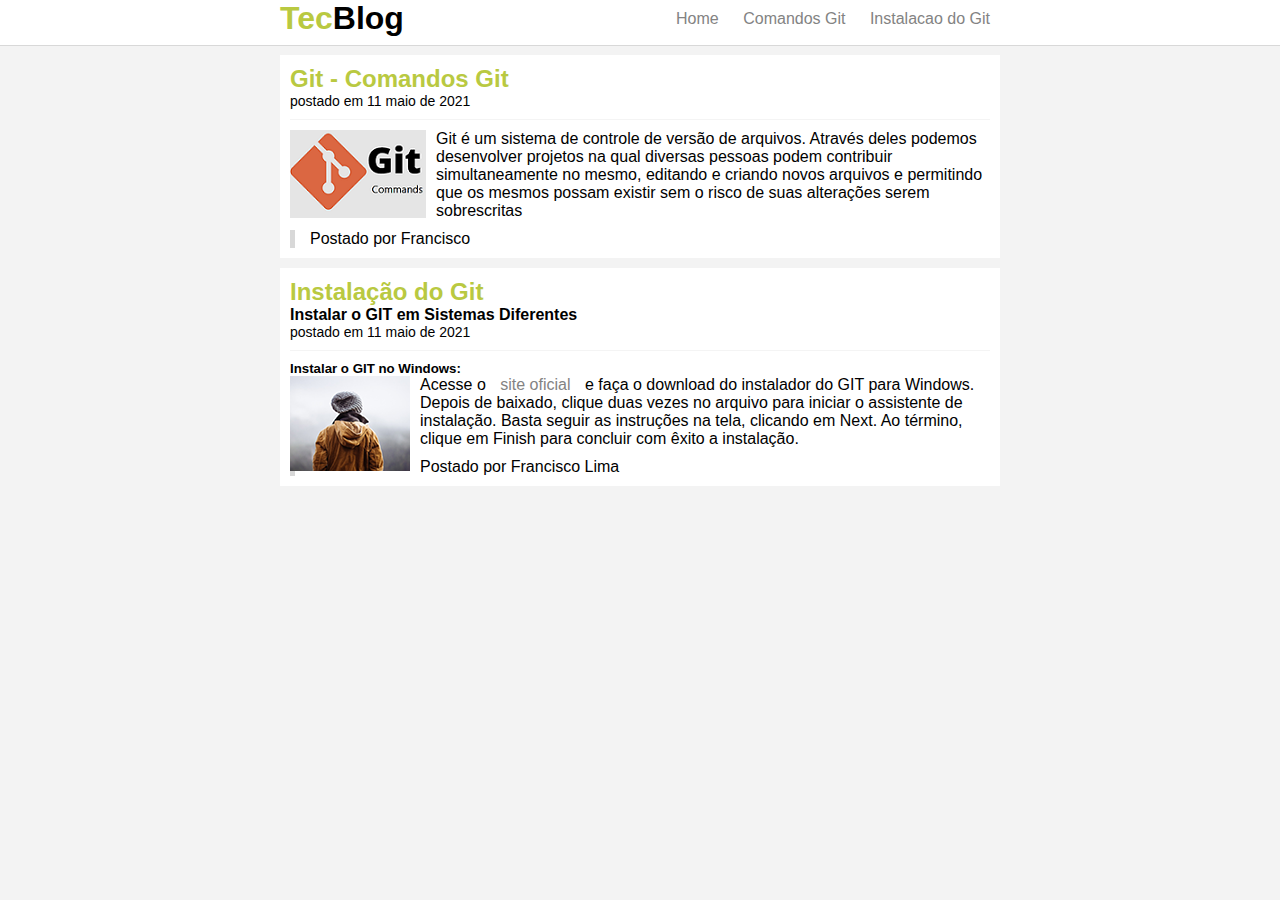
==== Git_Web_Html/index.html @ 03d32123 "Projeto Git em HTML" ====
<!DOCTYPE html>
<html>

<head>
    <title>TecBlog - O seu Blog de tecnologia</title>
    <meta charset="utf-8" />
    <link rel="stylesheet" type="text/css" href="css/estilo.css" />

</head>

<body>
    <div id="navegacao">
        <div id="area">
            <h1 id="logo"><span class="verde">Tec</span>Blog</h1>
            <div id="menu">
                <a href="index.html">Home</a>
                <a href="comandos.html">Comandos Git</a>
                <a href="Instalacao.html">Instalacao do Git</a>
            </div>
        </div>
    </div>
    <div id="area-principal">
        <div id="postagem">
            <h2>Git - Comandos Git</h2>
            <span class="data-postagem">postado em 11 maio de 2021</span>
            <img class="img-postagem" src="img/comandos-git.png" alt="">
            <p>
                Git é um sistema de controle de versão de arquivos. Através deles podemos desenvolver projetos na qual diversas pessoas podem contribuir simultaneamente no mesmo, editando e criando novos arquivos e permitindo que os mesmos possam existir sem o risco
                de suas alterações serem sobrescritas
            </p>
            <span class="postado">Postado por Francisco</span>
        </div>

        <div id="postagem">
            <h2>Instalação do Git</h2>
            <h4>Instalar o GIT em Sistemas Diferentes</h4>

            <span class="data-postagem">postado em 11 maio de 2021</span>
            <h5>Instalar o GIT no Windows:</h5>
            <img class="img-postagem" src="img/imagem2.png" alt="">
            <p>
                Acesse o
                <a href="https://gitforwindows.org/">site oficial </a>e faça o download do instalador do GIT para Windows. Depois de baixado, clique duas vezes no arquivo para iniciar o assistente de instalação. Basta seguir as instruções na tela, clicando
                em Next. Ao término, clique em Finish para concluir com êxito a instalação.
            </p>
            <span class="postado">Postado por Francisco Lima</span>
        </div>


    </div>

</body>

</html>
---- Git_Web_Html/css/estilo.css ----
/*Limpar as formatacões*/
    
    * {
        margin: 0;
        padding: 0;
    }
    /*Ids*/
    
    body {
        font-size: 16px;
        font-family: 'Trebuchet MS', 'Lucida Sans Unicode', 'Lucida Grande', 'Lucida Sans', Arial, sans-serif;
        background: #f3f3f3;
    }
    
    #navegacao {
        background: #fff;
        border-bottom: 1px solid #d8d8d8;
        height: 45px;
        position: fixed;
        width: 100%;
        top: 0;
    }
    
    #area {
        width: 720px;
        margin: 0 auto;
    }
    
    #area-principal {
        width: 720px;
        margin: 55px auto 10px auto;
    }
    
    #logo {
        float: left;
    }
    
    #menu {
        float: right;
        padding: 10px 0;
    }
    /*********************************************************
*********************Formatação de menu******************/
    /*Links não visitados*/
    
    a {
        text-decoration: none;
        padding: 5px 10px;
    }
    
    a:link {
        color: #838383;
    }
    /*Links visitados*/
    
    a:visited {
        color: #838383;
    }
    /*Links hover*/
    
    a:hover {
        color: #fff;
        background: #b9c941;
    }
    /*Links active*/
    /*Classes*/
    
    .verde {
        color: #b9c941;
    }
    
    .data-postagem {
        font-size: 14px;
        border-bottom: 1px solid #f4f4f4;
        display: block;
        padding-bottom: 10px;
        margin-bottom: 10px;
    }
    
    #postagem {
        background: #fff;
        padding: 10px;
        margin-bottom: 10px;
    }
    
    h2 {
        color: #b9c941;
    }
    
    .img-postagem {
        float: left;
        margin: 0 10px 10px 0;
    }
    
    .postado {
        border-left: 5px solid #d8d8d8;
        padding-left: 15px;
        display: block;
        margin-top: 10px;
    }
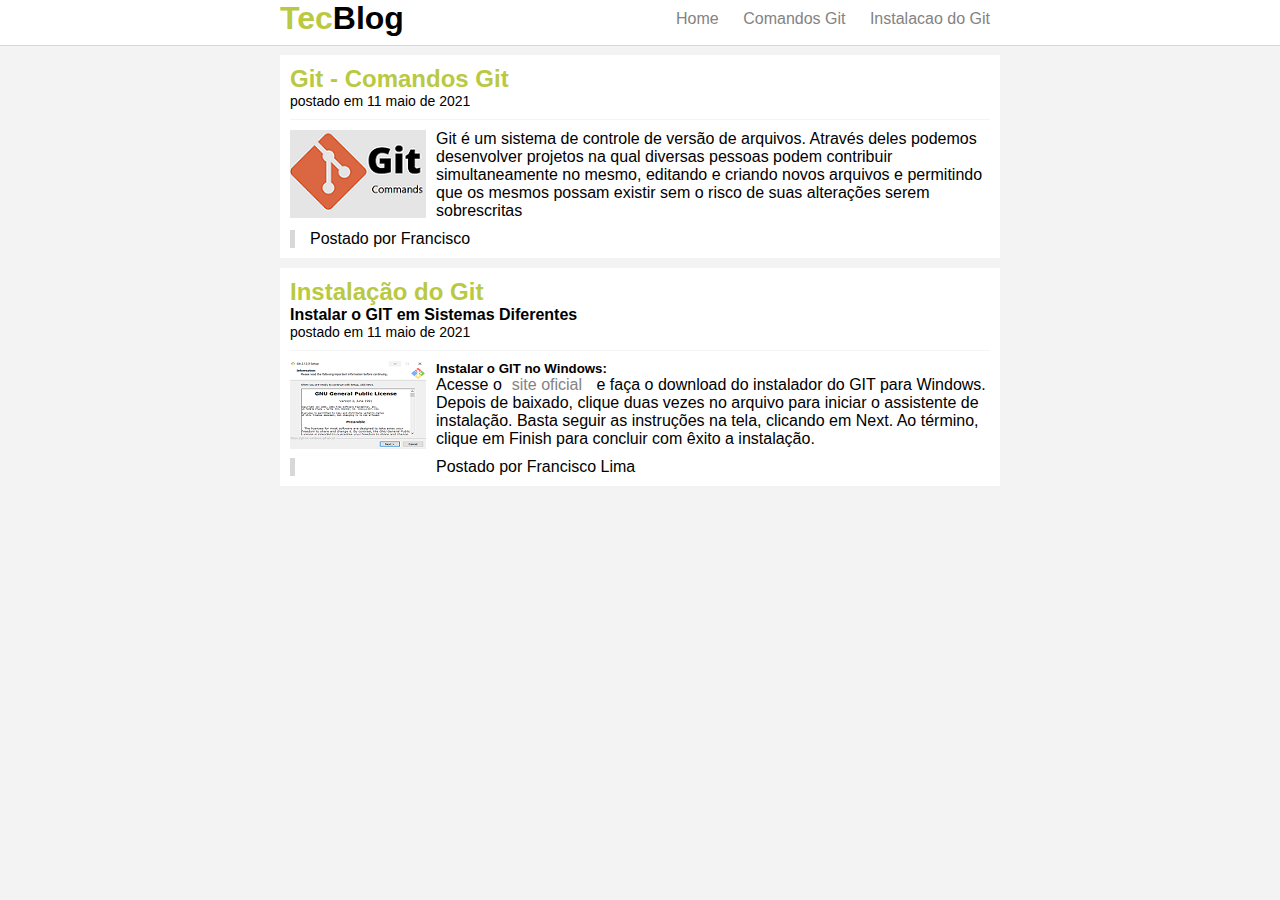
==== commit 0e1885f2: "Ajustes no projeto" ====
--- a/Git_Web_Html/index.html
+++ b/Git_Web_Html/index.html
@@ -36,12 +36,12 @@
             <h4>Instalar o GIT em Sistemas Diferentes</h4>
 
             <span class="data-postagem">postado em 11 maio de 2021</span>
+            <img class="img-postagem" src="img/git-install-windows.png" />
             <h5>Instalar o GIT no Windows:</h5>
-            <img class="img-postagem" src="img/imagem2.png" alt="">
+
             <p>
-                Acesse o
-                <a href="https://gitforwindows.org/">site oficial </a>e faça o download do instalador do GIT para Windows. Depois de baixado, clique duas vezes no arquivo para iniciar o assistente de instalação. Basta seguir as instruções na tela, clicando
-                em Next. Ao término, clique em Finish para concluir com êxito a instalação.
+                Acesse o<a href="https://gitforwindows.org/">site oficial </a>e faça o download do instalador do GIT para Windows. Depois de baixado, clique duas vezes no arquivo para iniciar o assistente de instalação. Basta seguir as instruções na tela,
+                clicando em Next. Ao término, clique em Finish para concluir com êxito a instalação.
             </p>
             <span class="postado">Postado por Francisco Lima</span>
         </div>
--- a/Git_Web_Html/css/estilo.css
+++ b/Git_Web_Html/css/estilo.css
@@ -59,8 +59,8 @@
     /*Links hover*/
     
     a:hover {
-        color: #fff;
-        background: #b9c941;
+        color: red;
+        /* background: #b9c941;*/
     }
     /*Links active*/
     /*Classes*/
